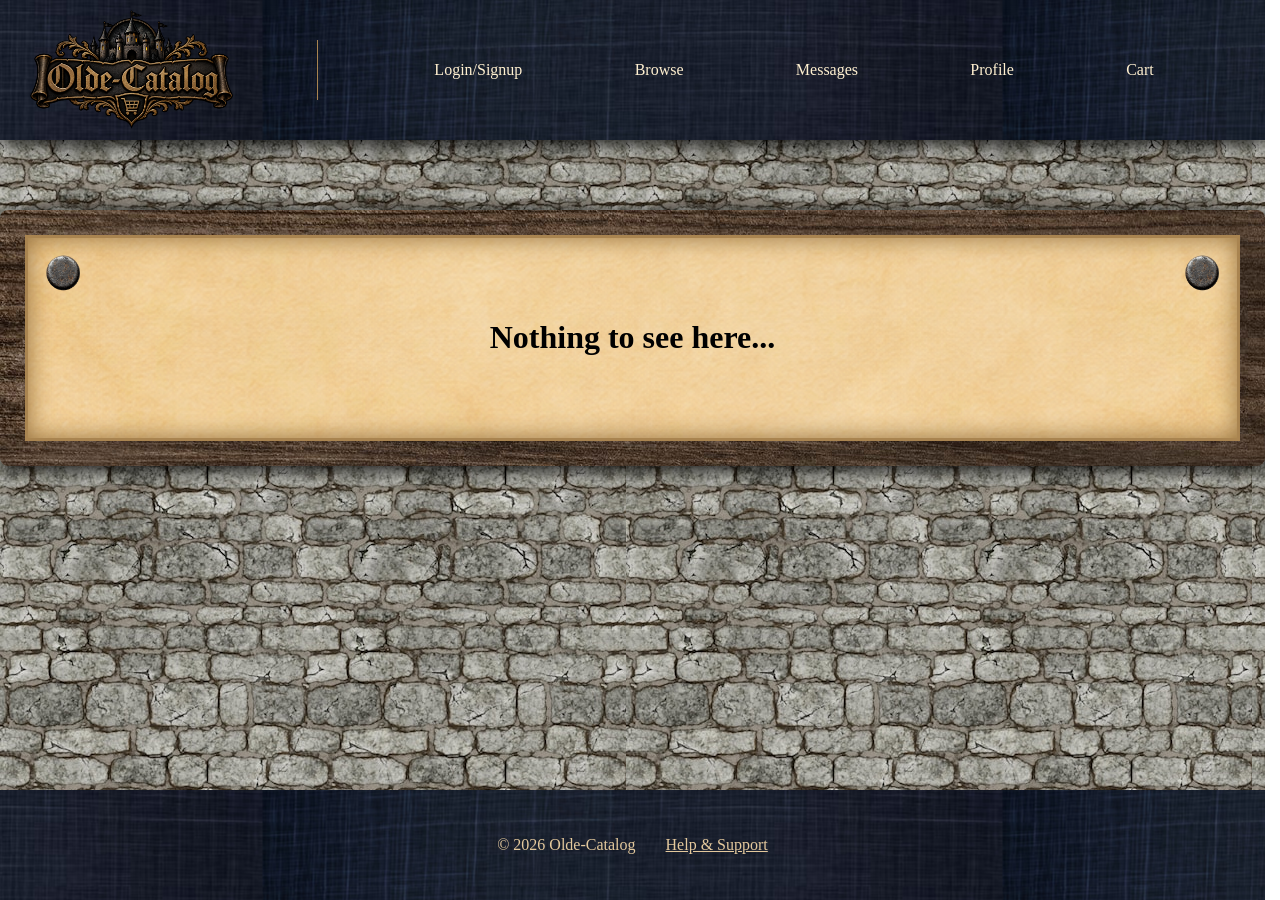
==== cart.html @ 6c6b8673 "implement placeholder pages" ====
<!doctype html>
<html lang="en">
  <head>
    <meta charset="UTF-8" />
    <meta name="viewport" content="width=device-width, initial-scale=1.0" />
    <meta name="author" content="Gunnar Ashworth" />
    <meta name="description" content="profile page for the user" />
    <title>Cart</title>

    <link rel="stylesheet" href="css/global.css" />
    <link rel="stylesheet" href="css/header-footer.css" />
    <link rel="stylesheet" href="css/main.css" />
    <link rel="stylesheet" href="css/cart.css" />
  </head>

  <body>
    <!-- HEADER AND NAVIGATION -->
    <header>
      <div class="header-content">
        <div class="logo-window">
          <h1>
            <a href="index.html"
              ><img src="images/logo.jpg" width="300" height="150" alt="logo"
            /></a>
          </h1>
        </div>

        <!-- navigation menu -->
        <nav aria-label="Main navigation">
          <a href="registration.html">Login/Signup</a>
          <a href="index.html">Browse</a>
          <a href="messages.html">Messages</a>
          <a href="profile.html">Profile</a>
          <a href="cart.html">Cart</a>
        </nav>
      </div>
    </header>

    <!-- MAIN CONTENT -->
    <main class="wooden-frame">
      <div class="parchment-panel">
        <img src="images/iron-rivet.png" class="nail-left" alt="nail" />
        <img src="images/iron-rivet.png" class="nail-right" alt="nail" />

        <!-- placeholder text -->
        <div class="placeholder">
          <h1>Nothing to see here...</h1>
        </div>
      </div>
    </main>

    <!-- FOOTER -->
    <footer>
      <div class="footer-content">
        <p>&copy; 2026 Olde-Catalog</p>
        <a href="support.html">Help & Support</a>
      </div>
    </footer>
  </body>
</html>
---- css/global.css ----
/* includes padding and borders in element width/height calculations */
* {
  box-sizing: border-box;
}

/* reserves space for the scrollbar to prevent layout shifts */
html {
  scrollbar-gutter: stable;
  scrollbar-color: #63411e #f0e5d4;
}

body {
  display: flex;
  flex-direction: column;
  min-height: 100vh;

  background-image: url("../images/background-stone.jpg");
  font-family: "Times New Roman", Times, serif;
  margin: 0;
}

/* profile picture */
#pfp {
  width: 150px;
  height: 150px;
  border: 2px solid #8b693b;
  border-radius: 50%;
  object-fit: cover;
}

.leather-button {
  display: inline-block;
  padding: 15px 20px;

  background-image: url("../images/button-leather.jpg");
  background-position: center;
  background-size: cover;

  color: #f5dfb5;
  text-decoration: none;
  text-align: center;

  border: 2px solid #9b7844;
  border-radius: 6px;
  box-shadow: 0 3px 6px #63411e;
}

.leather-button:hover {
  filter: brightness(0.8);
  transform: translateY(-2px);
}
---- css/header-footer.css ----
/* header and navigation bar */
header {
  background-image: url("../images/background-navy-banner.jpg");
  background-position: center;
  box-shadow: 0 3px 20px black;
}

.header-content {
  max-width: 1500px;
  width: 100%;
  margin: 0 auto;
  padding: 10px 25px;

  display: flex;
  align-items: center;
  gap: 30px;
}

.logo-window {
  position: relative;
  flex-shrink: 0;
  padding-right: 80px;
}

.logo-window:hover img {
  transform: scale(1.05);
}

/* vertical divider line to the right of the logo window */
.logo-window::after {
  content: "";
  position: absolute;
  right: 0;
  top: 50%;
  transform: translateY(-50%);

  height: 60px;
  border-right: 1px solid #a98450;
}

.logo-window h1 {
  margin: 0;
}

.logo-window img {
  display: block;
  width: auto;
  height: 120px;

  transition: transform 0.1s ease-in-out;
}

header nav {
  display: flex;
  flex: 1;
  flex-wrap: wrap;
  align-items: center;
  justify-content: space-evenly;
  gap: 10px;
}

header nav a {
  display: flex;
  flex-direction: row;
  align-items: center;
  justify-content: center;

  padding: 12px 16px;
  color: #fff0d0;
  text-decoration: none;
  text-align: center;
  font-size: 16px;
  border-radius: 8px;

  transition: all 0.1s ease-in-out;
}

header nav a:hover {
  transform: scale(1.1);
  text-decoration: underline;
}

header nav img {
  width: 30px;
  height: 30px;
  object-fit: contain;
}

/* footer */
footer {
  margin-top: auto;

  padding: 20px;
  text-align: center;
  background-image: url("../images/background-navy-banner.jpg");
  background-position: center;
  color: #e4c99d;
}

footer a {
  color: #e4c99d;
}

.footer-content {
  max-width: 1500px;
  width: 100%;
  margin: 0 auto;
  padding: 10px 25px;

  display: flex;
  align-items: center;
  justify-content: center;
  gap: 30px;
}
---- css/main.css ----
/* main content */
/* outer wooden frame */
.wooden-frame {
  width: 100%;
  max-width: 1500px;
  margin: 70px auto 70px;
  padding: 25px;

  background-image: url("../images/background-dark-wood.png");
  border-radius: 8px;
  box-shadow: 0 3px 20px black;
}

/* inner parchment panel */
.parchment-panel {
  position: relative;
  padding: 60px;

  background-image: url("../images/background-parchment.png");
  background-position: center center;
  background-size: 2200px auto;
  background-repeat: no-repeat;

  border: 3px solid #a98450;
  box-shadow: inset 0 0 25px #94703d;
}

.nail-left,
.nail-right {
  position: absolute;
  width: 50px;
  height: auto;
  top: 10px;
}

.nail-left {
  left: 10px;
}

.nail-right {
  right: 10px;
}

.placeholder {
  text-align: center;
}
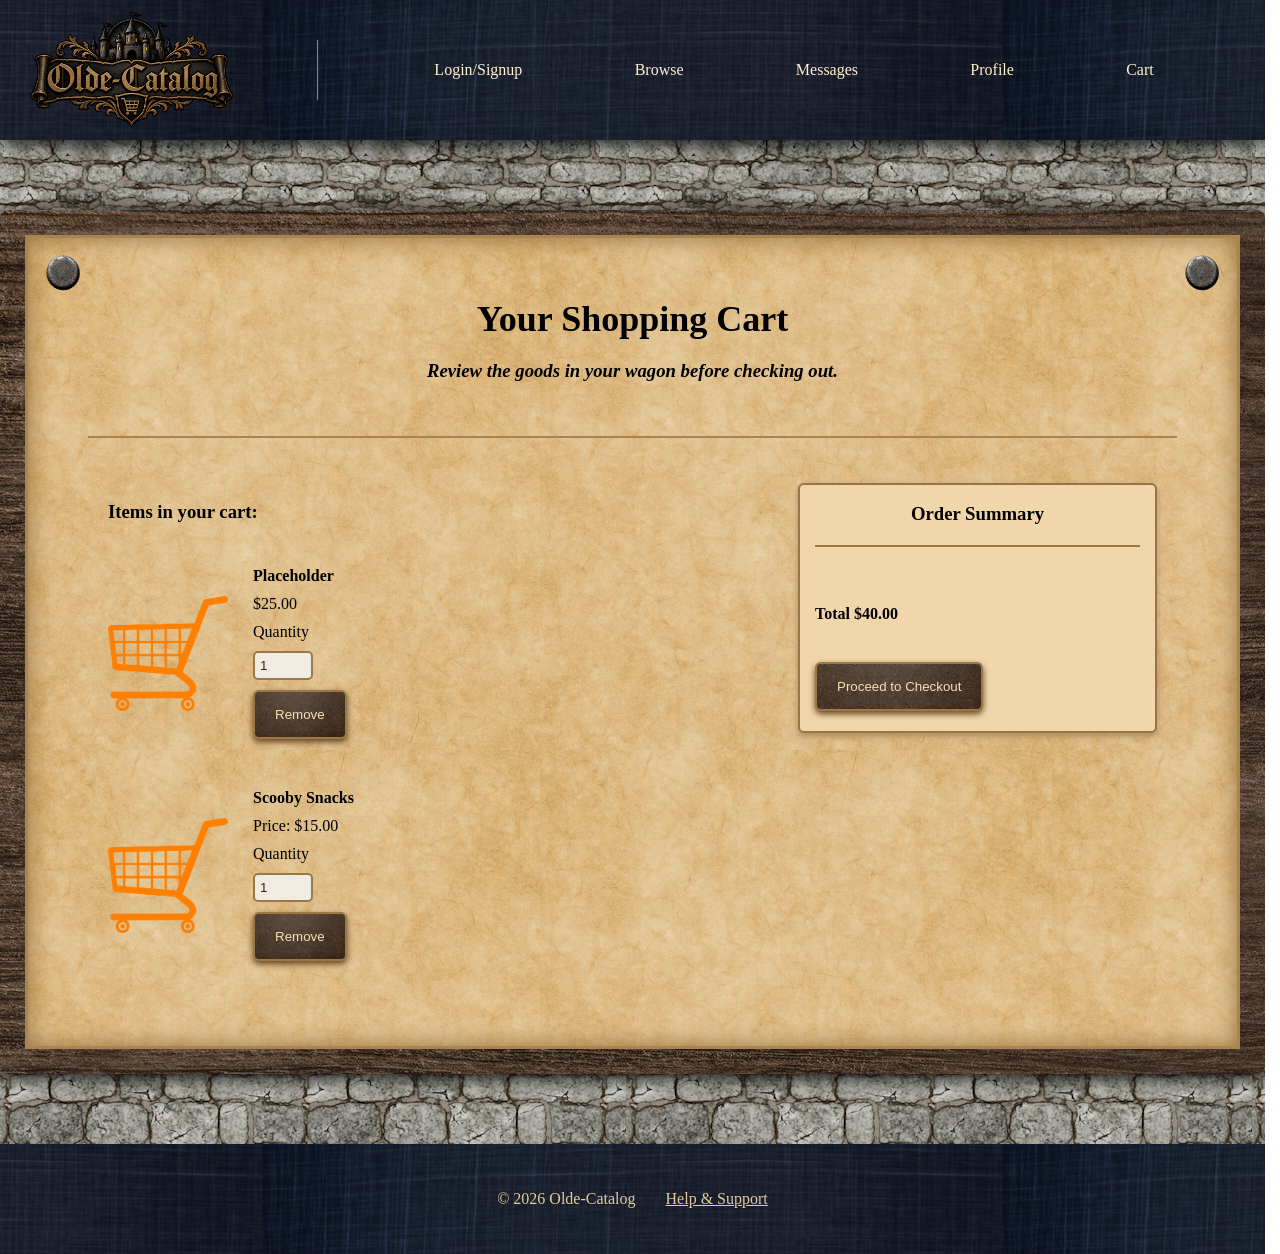
==== commit bffe2172: "implement cart and search pages" ====
--- a/cart.html
+++ b/cart.html
@@ -4,8 +4,8 @@
     <meta charset="UTF-8" />
     <meta name="viewport" content="width=device-width, initial-scale=1.0" />
     <meta name="author" content="Gunnar Ashworth" />
-    <meta name="description" content="profile page for the user" />
-    <title>Cart</title>
+    <meta name="description" content="shopping cart page" />
+    <title>Olde-Catalog - Cart</title>
 
     <link rel="stylesheet" href="css/global.css" />
     <link rel="stylesheet" href="css/header-footer.css" />
@@ -42,9 +42,69 @@
         <img src="images/iron-rivet.png" class="nail-left" alt="nail" />
         <img src="images/iron-rivet.png" class="nail-right" alt="nail" />
 
-        <!-- placeholder text -->
-        <div class="placeholder">
-          <h1>Nothing to see here...</h1>
+        <!-- cart heading -->
+        <div class="cart-heading">
+          <h2>Your Shopping Cart</h2>
+          <h3><em>Review the goods in your wagon before checking out.</em></h3>
+        </div>
+
+        <!-- CART LAYOUT -->
+        <div class="cart-layout">
+          <section class="cart-items">
+            <h3>Items in your cart:</h3>
+
+            <!-- comprehensive item list -->
+            <ul class="cart-list">
+              <!-- individual cart items -->
+              <li class="cart-item">
+                <img src="images/icon-cart.jpg" alt="placeholder" />
+                <!-- cart item details -->
+                <div class="item-details">
+                  <h4>Placeholder</h4>
+                  <p>$25.00</p>
+
+                  <label for="quantity-1">Quantity</label>
+                  <input id="quantity-1" type="number" min="1" value="1" />
+
+                  <button type="button" class="remove-item leather-button">
+                    Remove
+                  </button>
+                </div>
+              </li>
+
+              <li class="cart-item">
+                <img src="images/icon-cart.jpg" alt="placeholder" />
+
+                <div class="item-details">
+                  <h4>Scooby Snacks</h4>
+                  <p>Price: $15.00</p>
+
+                  <label for="quantity-2">Quantity</label>
+                  <input id="quantity-2" type="number" min="1" value="1" />
+
+                  <button type="button" class="remove-item leather-button">
+                    Remove
+                  </button>
+                </div>
+              </li>
+            </ul>
+          </section>
+
+          <!-- order summary -->
+          <section class="order-summary">
+            <h3>Order Summary</h3>
+
+            <div class="summary-details">
+              <strong>Total</strong>
+              <strong>$40.00</strong>
+            </div>
+
+            <div class="checkout-button">
+              <button type="button" class="leather-button">
+                Proceed to Checkout
+              </button>
+            </div>
+          </section>
         </div>
       </div>
     </main>
--- a/css/global.css
+++ b/css/global.css
@@ -17,6 +17,12 @@
   background-image: url("../images/background-stone.jpg");
   font-family: "Times New Roman", Times, serif;
   margin: 0;
+}
+
+h2 {
+  font-size: 36px;
+  margin: 0 0 20px;
+  text-align: center;
 }
 
 /* profile picture */
--- a/css/main.css
+++ b/css/main.css
@@ -16,10 +16,9 @@
   position: relative;
   padding: 60px;
 
-  background-image: url("../images/background-parchment.png");
-  background-position: center center;
-  background-size: 2200px auto;
-  background-repeat: no-repeat;
+  background-image: url("../images/background-parchment.jpg");
+  background-size: 512px 512px;
+  background-repeat: repeat;
 
   border: 3px solid #a98450;
   box-shadow: inset 0 0 25px #94703d;
--- a/css/cart.css
+++ b/css/cart.css
@@ -0,0 +1,100 @@
+/* cart heading */
+.cart-heading {
+  text-align: center;
+  padding-bottom: 35px;
+  margin-bottom: 45px;
+  border-bottom: 2px solid #a98450;
+}
+
+.cart-layout {
+  display: flex;
+  flex-wrap: wrap;
+  align-items: flex-start;
+
+  gap: 40px;
+  padding: 0 20px;
+}
+
+/* cart panel/window */
+.cart-items {
+  flex: 2;
+  min-width: 0;
+}
+
+/* cart list */
+.cart-list {
+  list-style: none;
+  margin: 0;
+  padding: 0;
+}
+
+/* individual cart items */
+.cart-item {
+  display: flex;
+  flex-wrap: wrap;
+  align-items: center;
+
+  gap: 25px;
+  padding: 25px 0;
+}
+
+/* item images */
+.cart-item img {
+  width: 120px;
+  height: 120px;
+  object-fit: contain;
+}
+
+/* item details */
+.item-details {
+  display: flex;
+  flex-direction: column;
+  align-items: flex-start;
+  flex: 1;
+
+  gap: 10px;
+}
+
+.item-details h4,
+.item-details p {
+  margin: 0;
+}
+
+/* quantity display */
+.item-details input {
+  width: 60px;
+  padding: 5px;
+
+  background-color: #f0ebe3;
+  color: #382415;
+
+  border: 2px solid #9b7844;
+  border-radius: 5px;
+}
+
+/* order summary panel/window */
+.order-summary {
+  display: flex;
+  flex-direction: column;
+  justify-content: space-between;
+  flex: 1;
+  min-width: 250px;
+  min-height: 250px;
+  padding: 0 15px 20px 15px;
+
+  background-color: #f0d6aa;
+  border: 2px solid #997446;
+  border-radius: 6px;
+  box-shadow: 0 3px 6px #a98b61;
+}
+
+.order-summary h3 {
+  text-align: center;
+  padding-bottom: 20px;
+
+  border-bottom: 2px solid #9b7844;
+}
+
+ul {
+  list-style-type: none;
+}
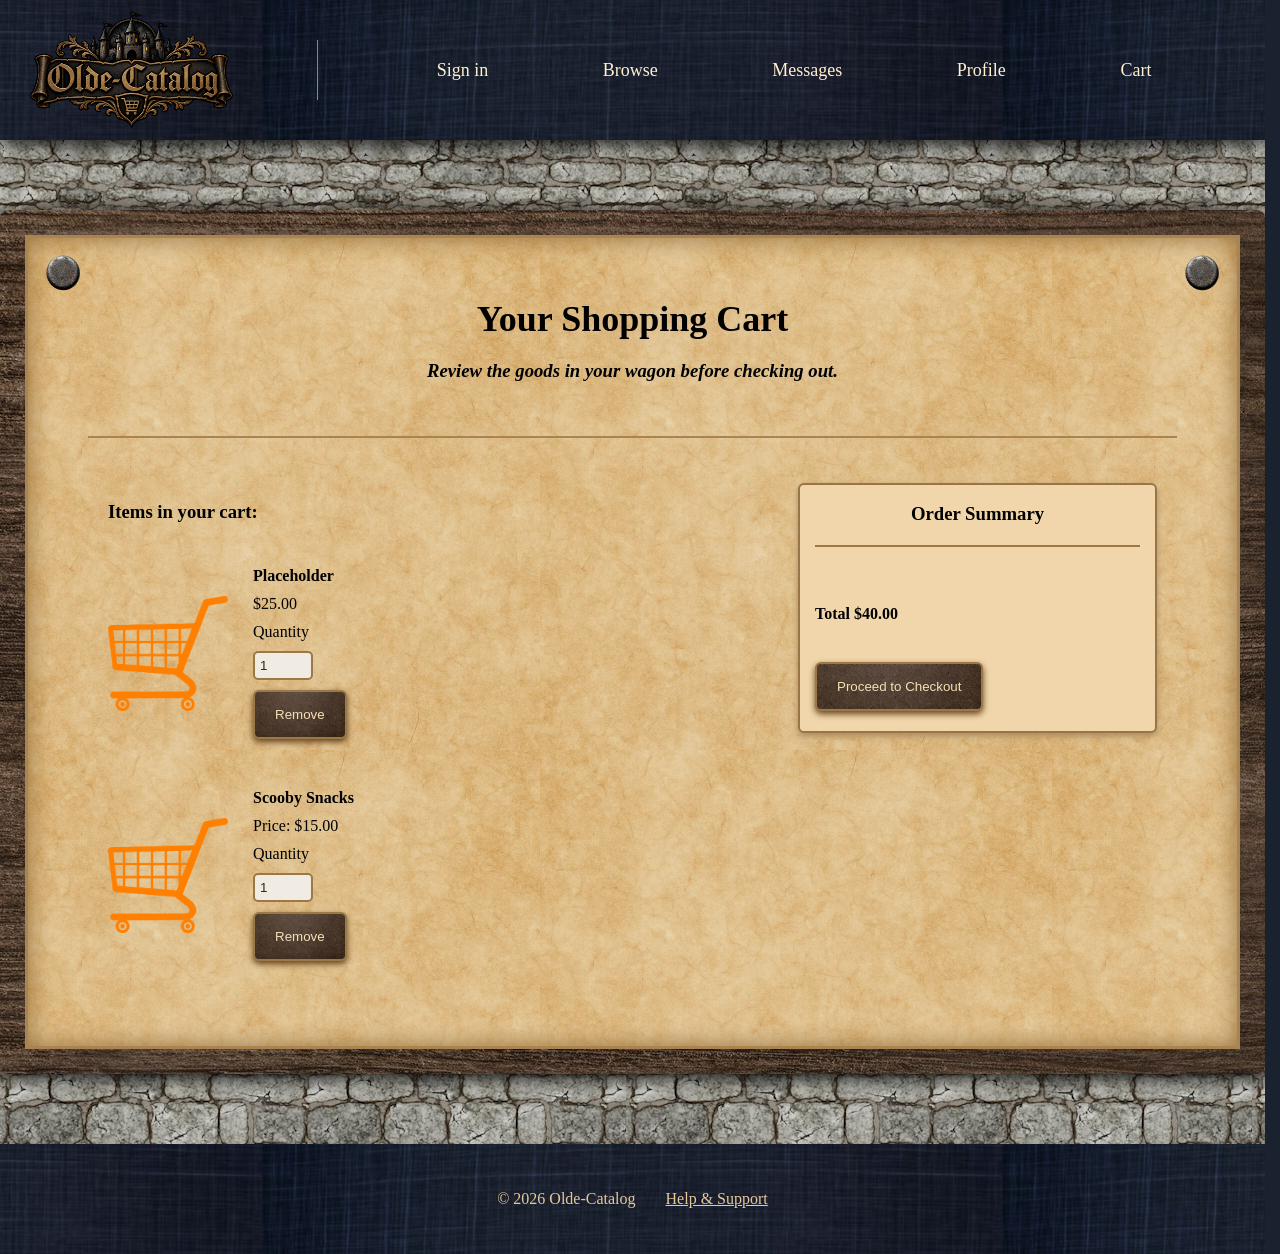
==== commit ee4e815c: "separate login and registration pages" ====
--- a/cart.html
+++ b/cart.html
@@ -27,7 +27,7 @@
 
         <!-- navigation menu -->
         <nav aria-label="Main navigation">
-          <a href="registration.html">Login/Signup</a>
+          <a href="login.html">Sign in</a>
           <a href="index.html">Browse</a>
           <a href="messages.html">Messages</a>
           <a href="profile.html">Profile</a>
--- a/css/global.css
+++ b/css/global.css
@@ -7,6 +7,7 @@
 html {
   scrollbar-gutter: stable;
   scrollbar-color: #63411e #f0e5d4;
+  background-color: #1A222F;
 }
 
 body {
--- a/css/header-footer.css
+++ b/css/header-footer.css
@@ -69,7 +69,7 @@
   color: #fff0d0;
   text-decoration: none;
   text-align: center;
-  font-size: 16px;
+  font-size: 18px;
   border-radius: 8px;
 
   transition: all 0.1s ease-in-out;
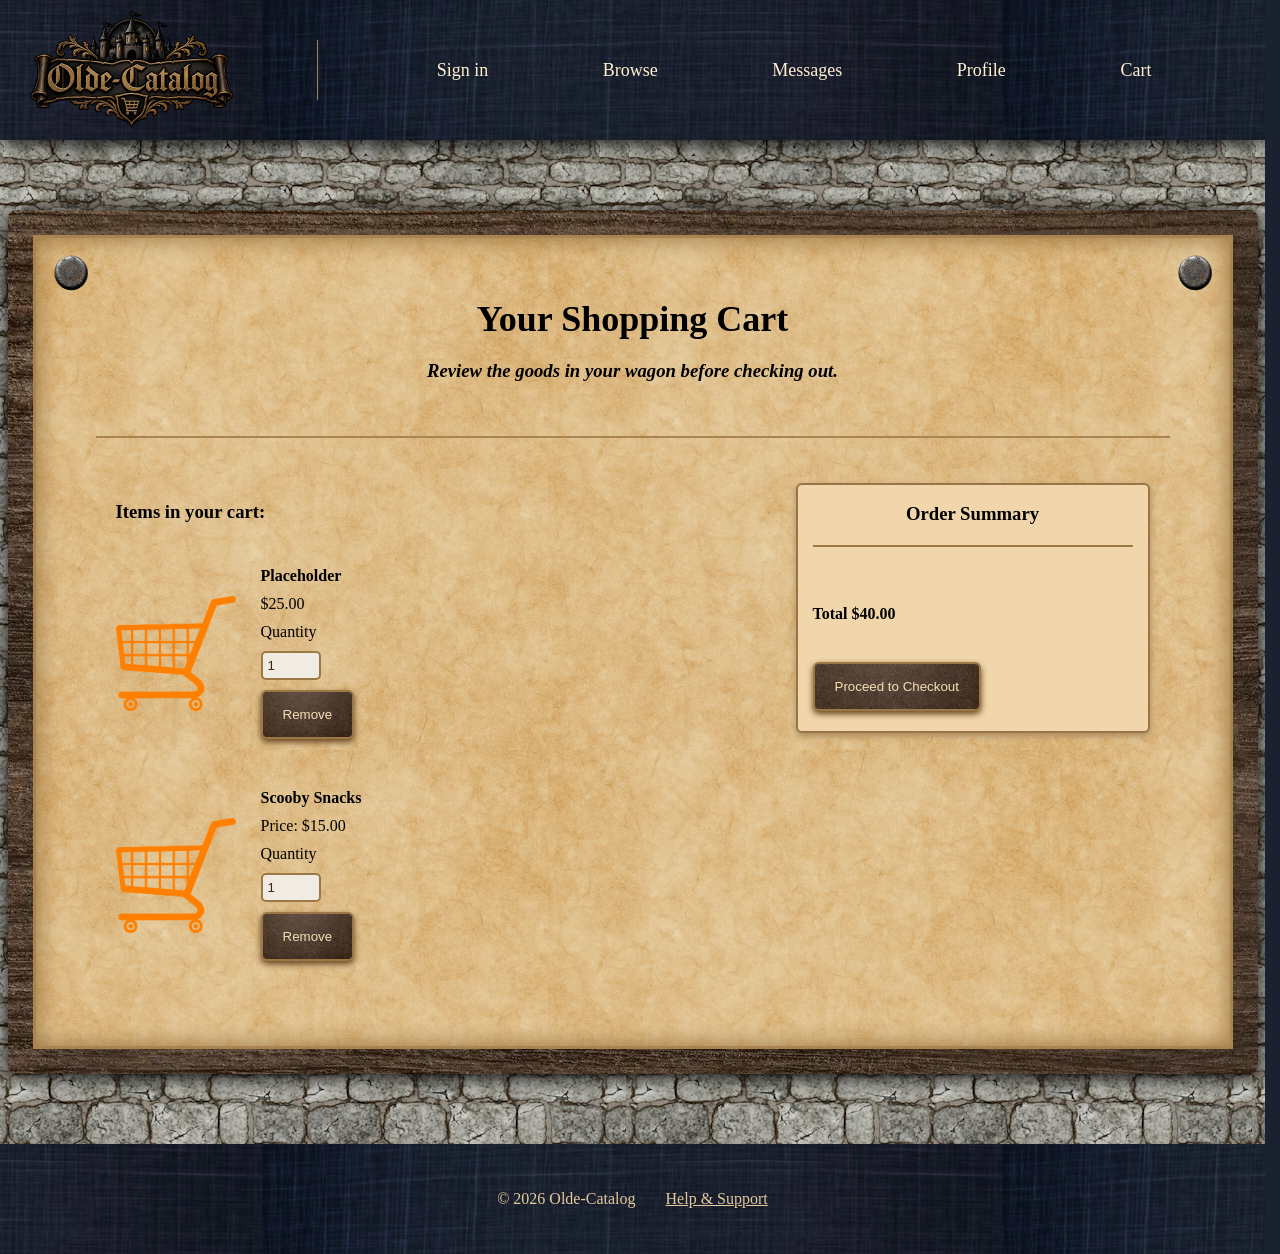
==== commit 8ab4339e: "reduce file sizes" ====
--- a/cart.html
+++ b/cart.html
@@ -20,7 +20,7 @@
         <div class="logo-window">
           <h1>
             <a href="index.html"
-              ><img src="images/logo.jpg" width="300" height="150" alt="logo"
+              ><img src="images/logo.webp" width="300" height="150" alt="logo"
             /></a>
           </h1>
         </div>
--- a/css/main.css
+++ b/css/main.css
@@ -2,11 +2,11 @@
 /* outer wooden frame */
 .wooden-frame {
   width: 100%;
-  max-width: 1500px;
+  max-width: 1250px;
   margin: 70px auto 70px;
   padding: 25px;
 
-  background-image: url("../images/background-dark-wood.png");
+  background-image: url("../images/background-dark-wood.webp");
   border-radius: 8px;
   box-shadow: 0 3px 20px black;
 }
